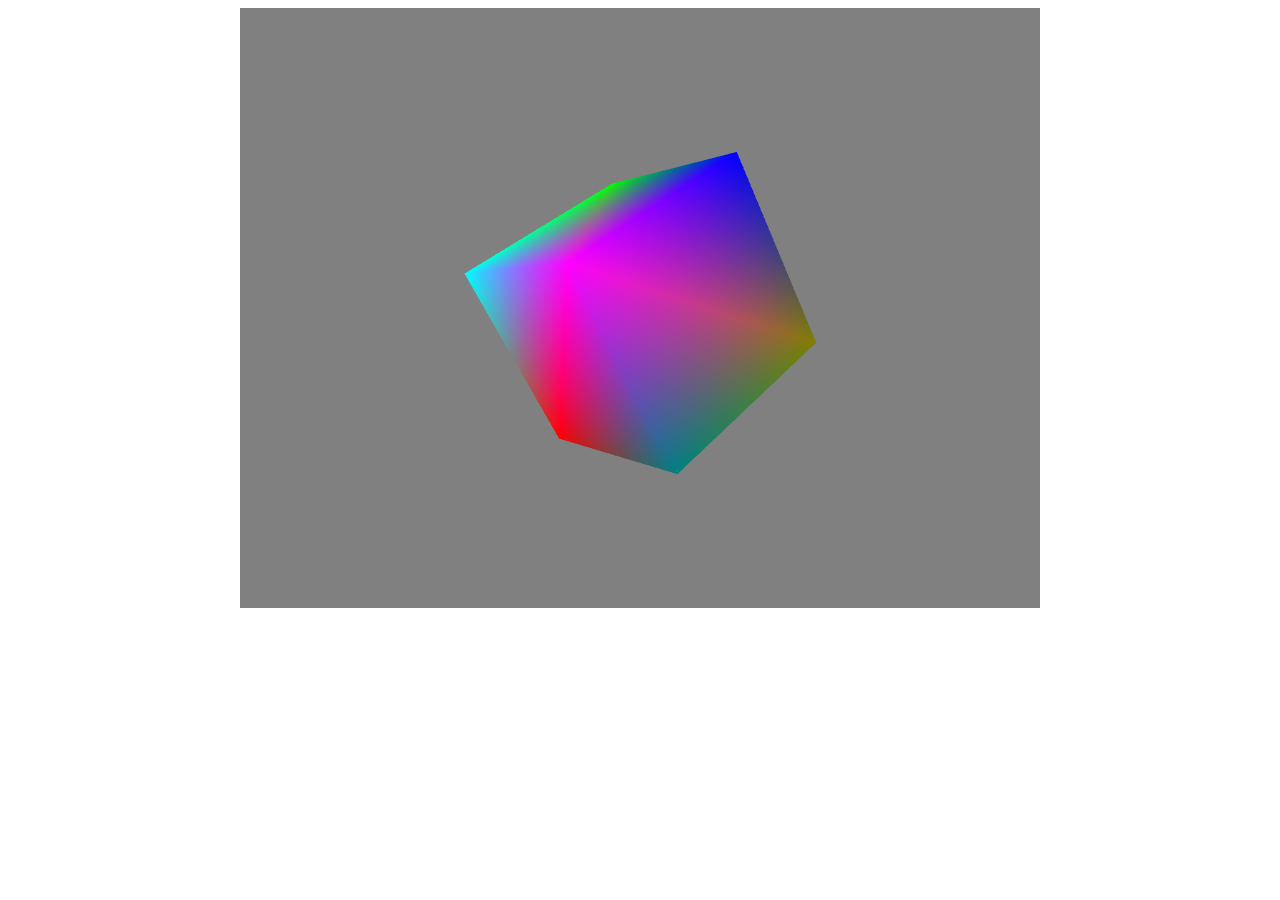
==== webGL.html @ e511d96a "initial commit It's just a spinning 3D box right now, with every vertex a different color" ====
<html>
    <head>
        <script id="vertexshader" type="x-shader">
            attribute vec3 vertPosition;
            attribute vec3 vertColor;

            varying vec3 fragColor;

            uniform mat4 mWorld;
            uniform mat4 mView;
            uniform mat4 mProj;

            void main() {
                fragColor = vertColor;
                gl_Position = mProj * mView * mWorld * vec4(vertPosition, 1.0);
            }
        </script>
        <script id="fragmentshader" type="x-shader">
            precision highp float;

            varying vec3 fragColor;

            void main() {
                gl_FragColor = vec4(fragColor, 1.0);
            }
        </script>
    </head>
    <body onload="init()">
        <div style="text-align: center">
            <canvas id="canvas" width="800" height="600"></canvas>
        </div>

        <script type="text/javascript" src="webGL.js"></script> 
        <script type="text/javascript" src="gl-matrix-min.js"></script> 
    </body>
</html>
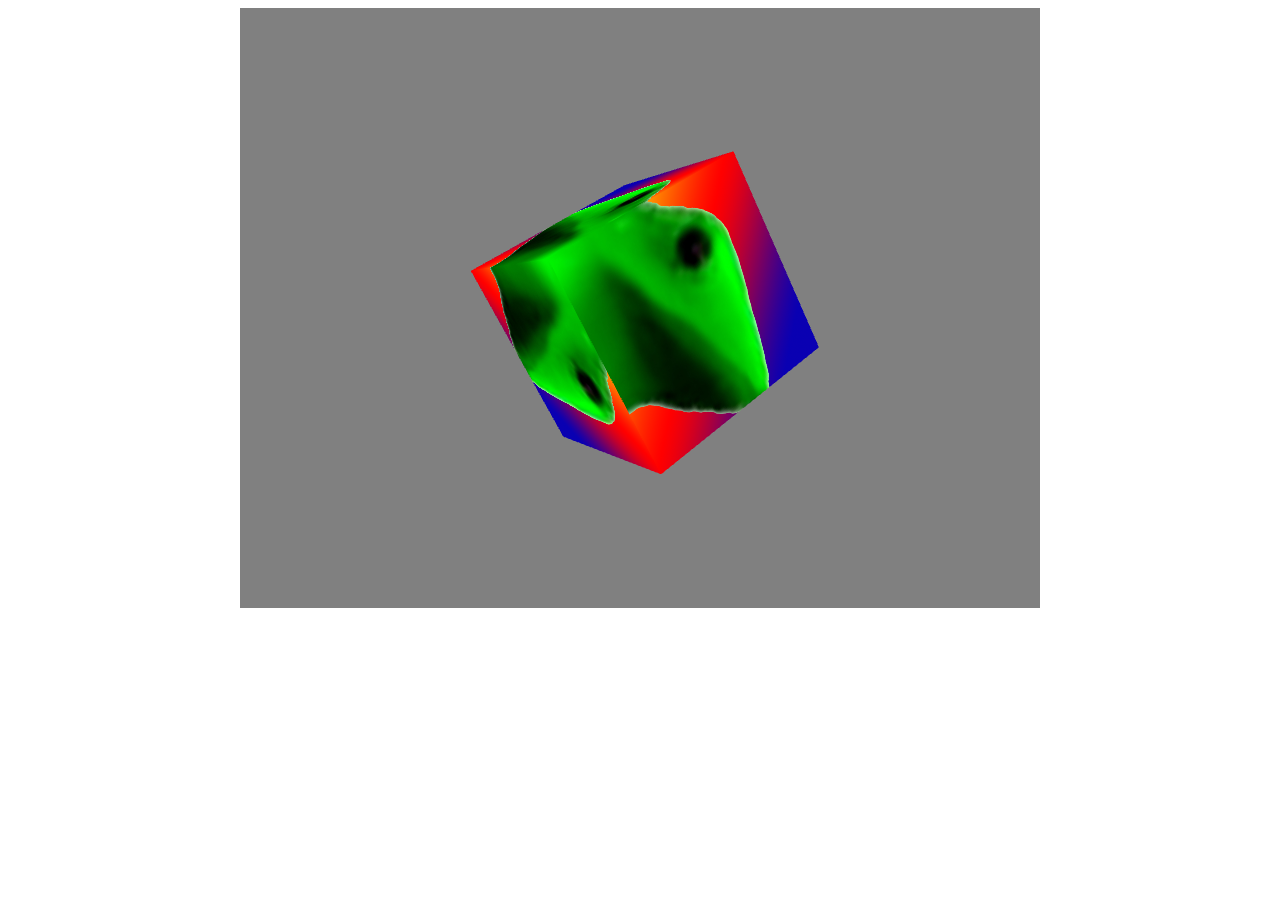
==== commit 8bbe0ffa: "now its a spinning cube of dat boi" ====
--- a/webGL.html
+++ b/webGL.html
@@ -2,26 +2,28 @@
     <head>
         <script id="vertexshader" type="x-shader">
             attribute vec3 vertPosition;
-            attribute vec3 vertColor;
+            attribute vec2 vertTexCoord;
 
-            varying vec3 fragColor;
+            varying vec2 fragTexCoord;
 
             uniform mat4 mWorld;
             uniform mat4 mView;
             uniform mat4 mProj;
 
             void main() {
-                fragColor = vertColor;
+            	fragTexCoord = vertTexCoord;
                 gl_Position = mProj * mView * mWorld * vec4(vertPosition, 1.0);
             }
         </script>
         <script id="fragmentshader" type="x-shader">
             precision highp float;
 
-            varying vec3 fragColor;
+            varying vec2 fragTexCoord;
+            uniform sampler2D sampler;
+
 
             void main() {
-                gl_FragColor = vec4(fragColor, 1.0);
+                gl_FragColor = texture2D(sampler, fragTexCoord);
             }
         </script>
     </head>
@@ -30,6 +32,8 @@
             <canvas id="canvas" width="800" height="600"></canvas>
         </div>
 
+        <img id="box-texture" src="texture.png" width="0" height="0"/>
+        
         <script type="text/javascript" src="webGL.js"></script> 
         <script type="text/javascript" src="gl-matrix-min.js"></script> 
     </body>
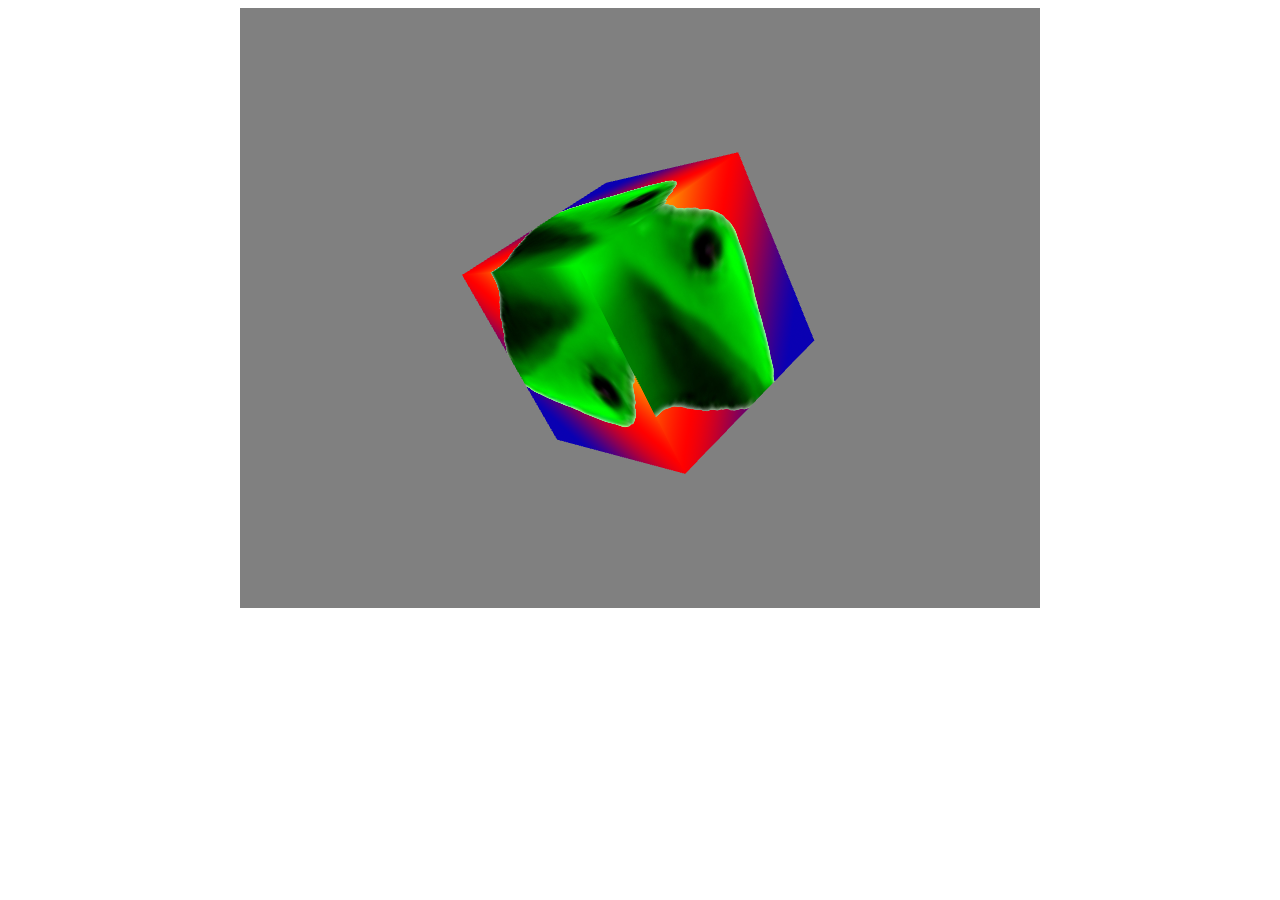
==== commit 28b40dae: "max" ====
--- a/webGL.html
+++ b/webGL.html
@@ -21,7 +21,6 @@
             varying vec2 fragTexCoord;
             uniform sampler2D sampler;
 
-
             void main() {
                 gl_FragColor = texture2D(sampler, fragTexCoord);
             }
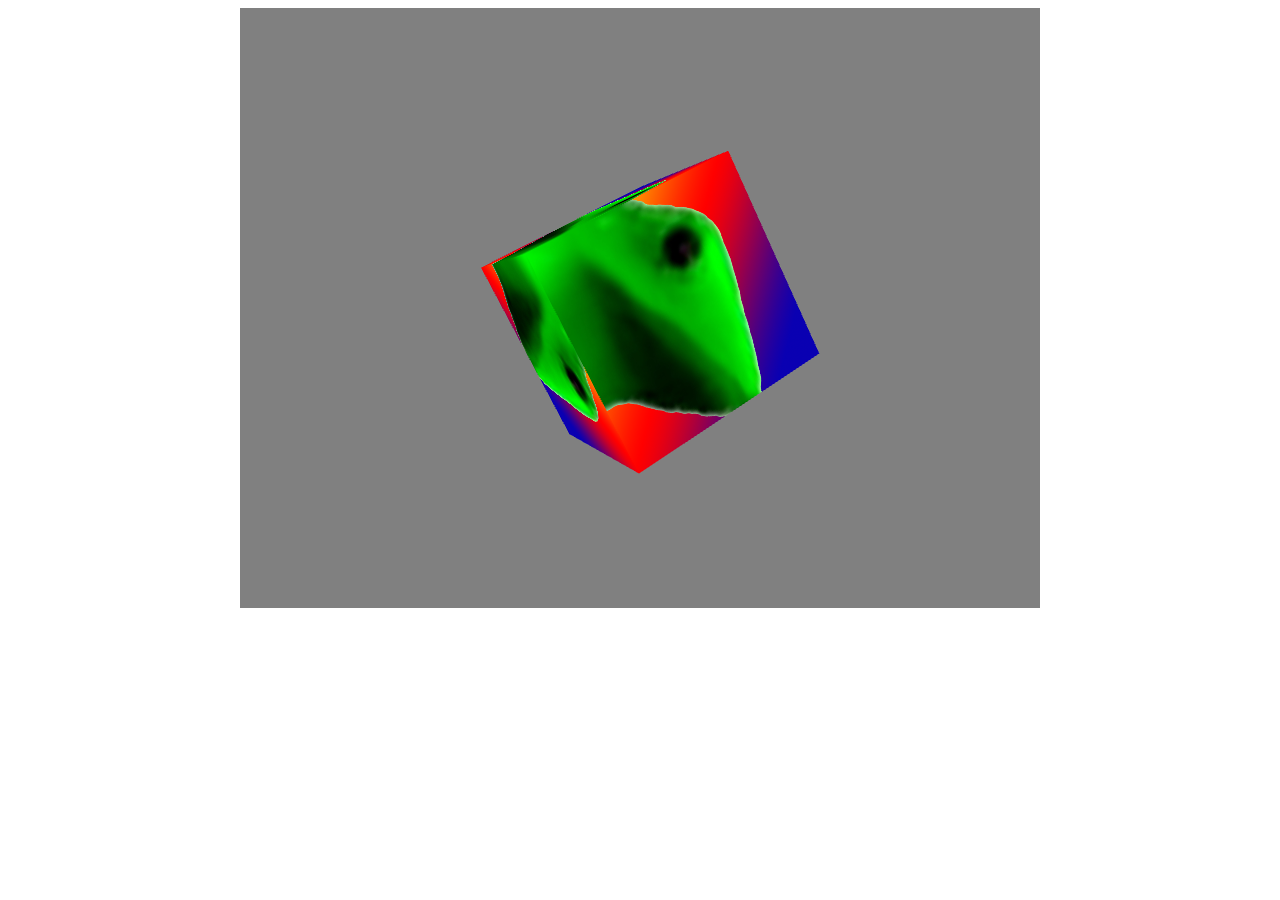
==== commit 241e5b12: "A B O U T  T O  R O A S T about to change to make it load the thing" ====
--- a/webGL.html
+++ b/webGL.html
@@ -26,14 +26,13 @@
             }
         </script>
     </head>
-    <body onload="init()">
+    <body onload="initWebGL()">
         <div style="text-align: center">
             <canvas id="canvas" width="800" height="600"></canvas>
         </div>
-
-        <img id="box-texture" src="texture.png" width="0" height="0"/>
         
         <script type="text/javascript" src="webGL.js"></script> 
-        <script type="text/javascript" src="gl-matrix-min.js"></script> 
+        <script type="text/javascript" src="utils.js"></script> 
+        <script type="text/javascript" src="extern/gl-matrix-min.js"></script> 
     </body>
 </html>
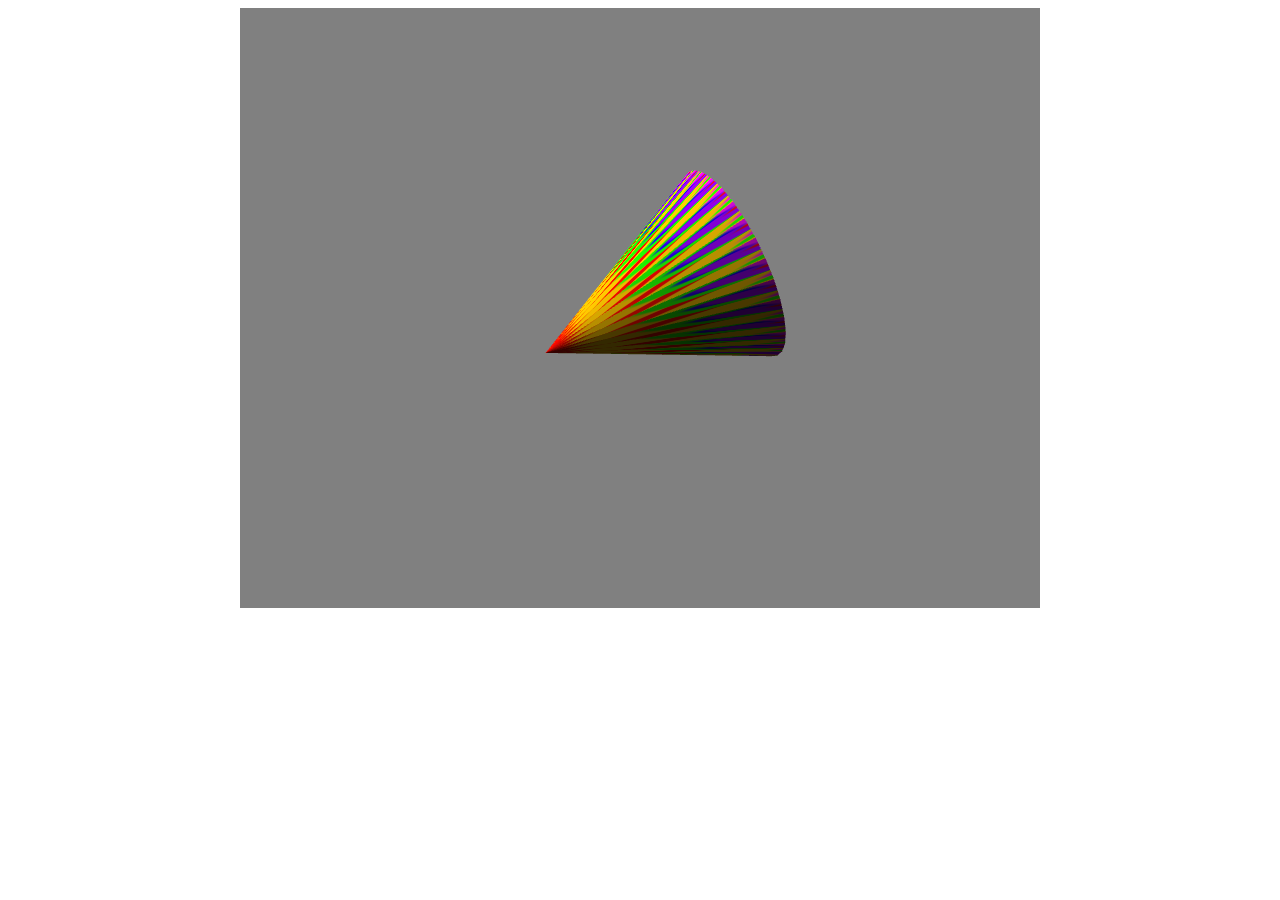
==== commit e66fb58f: "Phong shading added phong shading to the rendered object" ====
--- a/webGL.html
+++ b/webGL.html
@@ -3,8 +3,10 @@
         <script id="vertexshader" type="x-shader">
             attribute vec3 vertPosition;
             attribute vec2 vertTexCoord;
+            attribute vec3 vertNormal;
 
             varying vec2 fragTexCoord;
+            varying vec3 fragNormal;
 
             uniform mat4 mWorld;
             uniform mat4 mView;
@@ -12,6 +14,7 @@
 
             void main() {
             	fragTexCoord = vertTexCoord;
+                fragNormal = (mWorld * vec4(vertNormal, 0.0)).xyz;
                 gl_Position = mProj * mView * mWorld * vec4(vertPosition, 1.0);
             }
         </script>
@@ -19,10 +22,22 @@
             precision highp float;
 
             varying vec2 fragTexCoord;
+            varying vec3 fragNormal;
+
+            uniform vec3 ambientLightIntensity;
+            uniform vec3 sunLightIntensity;
+            uniform vec3 sunLightDirection;
             uniform sampler2D sampler;
 
             void main() {
-                gl_FragColor = texture2D(sampler, fragTexCoord);
+                vec3 surfaceNormal = normalize(fragNormal);
+                vec3 sunDirNormal = normalize(sunLightDirection);
+
+                vec4 texel = texture2D(sampler, fragTexCoord);
+                vec3 lightIntensity = ambientLightIntensity +
+                sunLightIntensity * max(dot(surfaceNormal, sunDirNormal), 0.0);
+
+                gl_FragColor = vec4(texel.rgb * lightIntensity, texel.a);
             }
         </script>
     </head>
@@ -35,4 +50,4 @@
         <script type="text/javascript" src="utils.js"></script> 
         <script type="text/javascript" src="extern/gl-matrix-min.js"></script> 
     </body>
-</html>+</html>
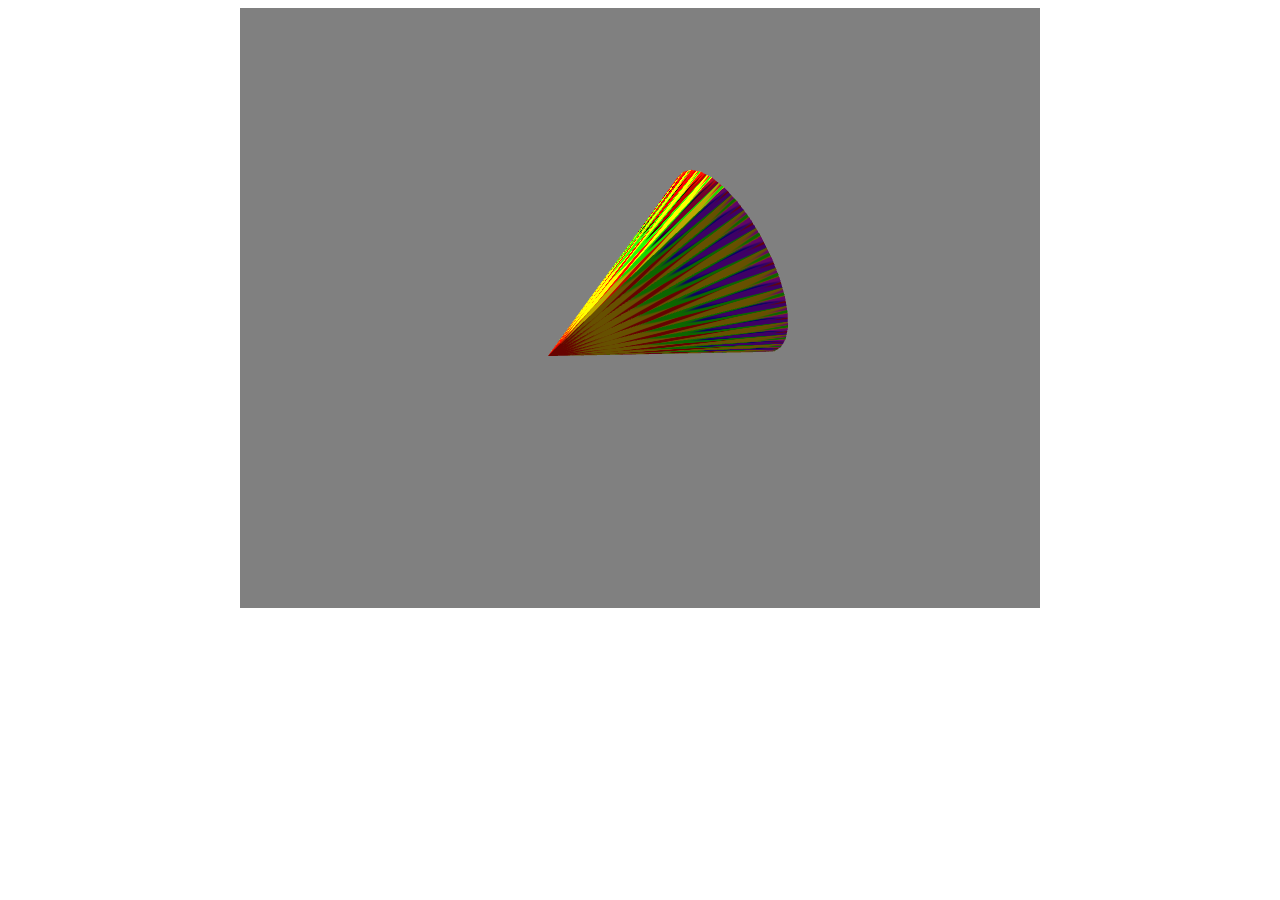
==== commit be8ce78b: "updated to use a struct" ====
--- a/webGL.html
+++ b/webGL.html
@@ -21,21 +21,26 @@
         <script id="fragmentshader" type="x-shader">
             precision highp float;
 
+            struct DirectionalLight
+            {
+                vec3 direction;
+                vec3 color;
+            };
+
             varying vec2 fragTexCoord;
             varying vec3 fragNormal;
 
             uniform vec3 ambientLightIntensity;
-            uniform vec3 sunLightIntensity;
-            uniform vec3 sunLightDirection;
+            uniform DirectionalLight sun;
             uniform sampler2D sampler;
 
             void main() {
                 vec3 surfaceNormal = normalize(fragNormal);
-                vec3 sunDirNormal = normalize(sunLightDirection);
+                vec3 sunDirNormal = normalize(sun.direction);
 
                 vec4 texel = texture2D(sampler, fragTexCoord);
                 vec3 lightIntensity = ambientLightIntensity +
-                sunLightIntensity * max(dot(surfaceNormal, sunDirNormal), 0.0);
+                sun.color * max(dot(surfaceNormal, sunDirNormal), 0.0);
 
                 gl_FragColor = vec4(texel.rgb * lightIntensity, texel.a);
             }
